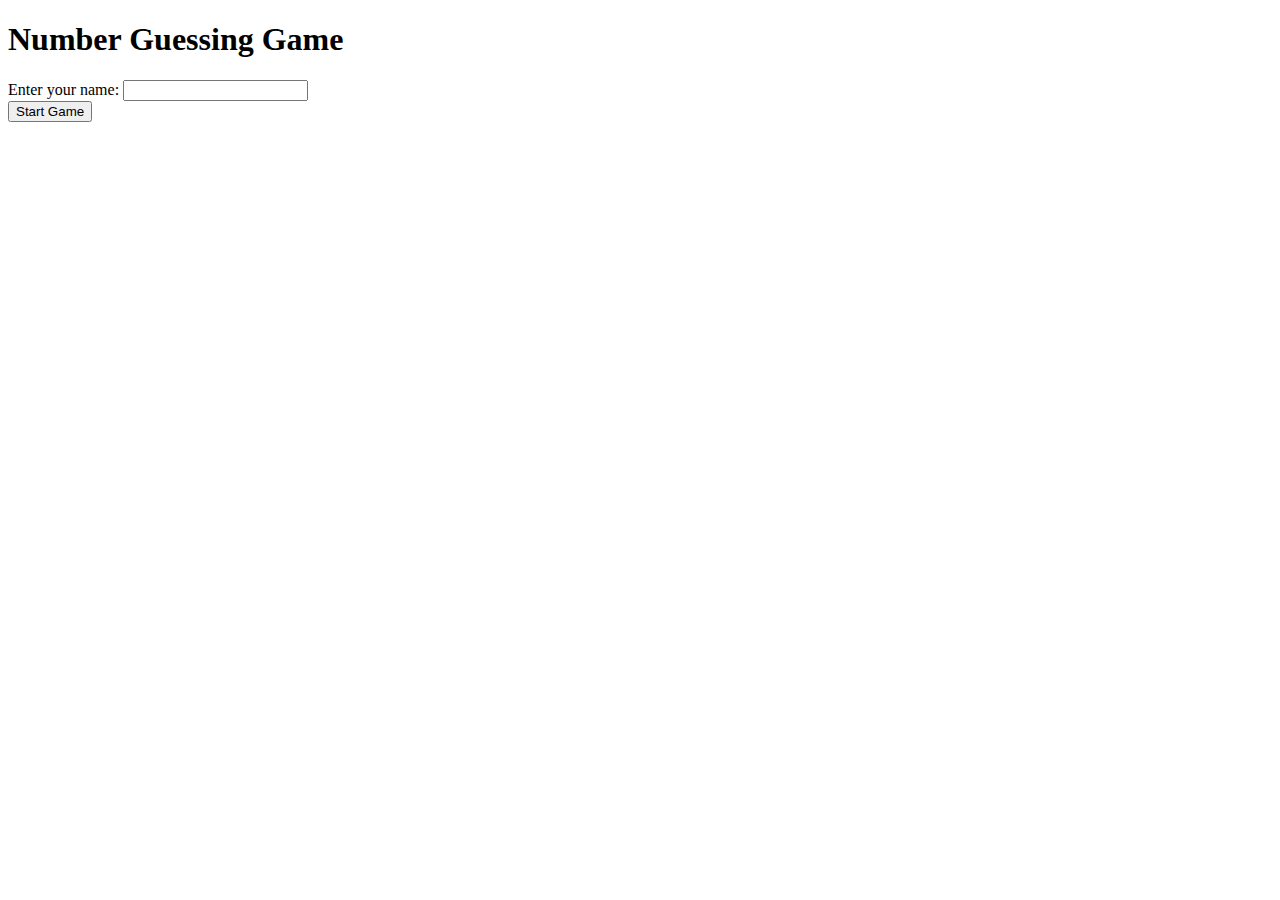
==== index.html @ c39b46ee "update" ====
<!-- HTML file for Number Guessing Game -->

<!DOCTYPE html>
<html lang="en">

<head>
  <meta charset="UTF-8">
  <meta name="viewport" content="width=device-width, initial-scale=1.0">
  <link rel="stylesheet" href="styles.css">
  <title>Number Guessing Game</title>
</head>

<body>
  <!-- Name Form Section -->
  <div class="container" id="nameFormContainer">
    <h1 class="mb-4">Number Guessing Game</h1>
    <form id="nameForm">
      <div class="form-group">
        <label for="userName">Enter your name:</label>
        <input type="text" class="form-control" id="userName" required>
      </div>
      <button type="button" class="btn btn-purple" onclick="startGame()">Start Game</button>
    </form>
  </div>

  <!-- Game Section (Initially Hidden) -->
  <div class="container" id="gameSection" style="display: none;">
    <h1 class="mb-4" id="hello"></h1>
    <div class="form-group">
      <label for="userGuess">Guess a number between 1 and 100:</label>
      <input type="number" class="form-control" id="userGuess" min="1" max="100">
    </div>
    <button type="button" class="btn btn-purple" onclick="checkGuess()">Submit Guess</button>
    <p class="mt-3" id="message"></p>
    <p id="attempts"></p>
  </div>

  <!-- JavaScript and Bootstrap Scripts -->
  <script src="https://code.jquery.com/jquery-3.5.1.slim.min.js"></script>
  <script src="https://cdn.jsdelivr.net/npm/@popperjs/core@2.0.7/dist/umd/popper.min.js"></script>
  <script src="https://stackpath.bootstrapcdn.com/bootstrap/4.5.2/js/bootstrap.min.js"></script>
  <script src="script.js"></script>
</body>

</html>
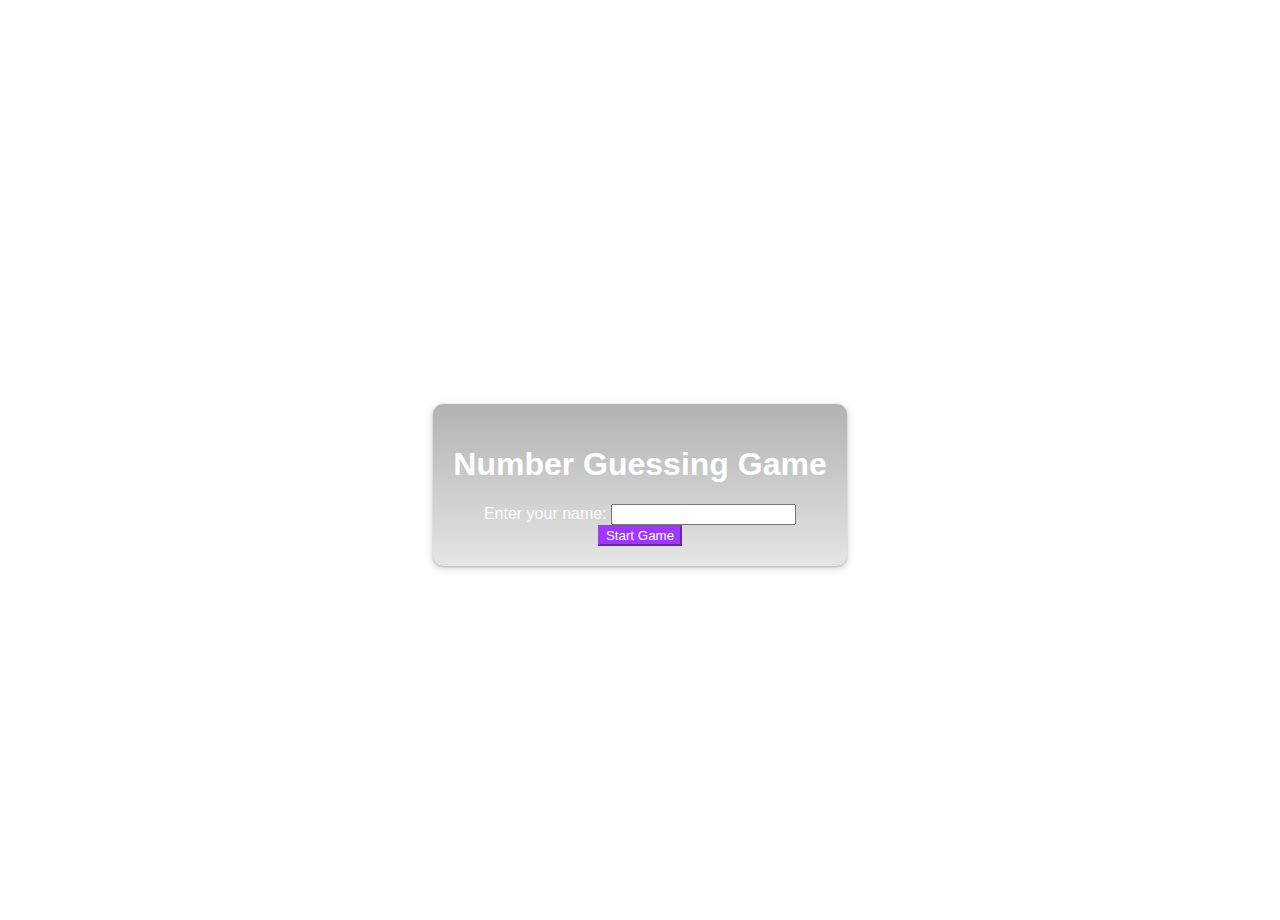
==== commit bf788584: "Update index.html" ====
--- a/index.html
+++ b/index.html
@@ -6,7 +6,7 @@
 <head>
   <meta charset="UTF-8">
   <meta name="viewport" content="width=device-width, initial-scale=1.0">
-  <link rel="stylesheet" href="styles.css">
+  <link rel="stylesheet" href="style.css">
   <title>Number Guessing Game</title>
 </head>
 
--- a/style.css
+++ b/style.css
@@ -0,0 +1,37 @@
+/* CSS file for styling Number Guessing Game */
+
+body {
+  font-family: Arial, sans-serif;
+  display: flex;
+  align-items: center;
+  justify-content: center;
+  height: 100vh;
+  color: #fff;
+  margin: 0;
+  padding: 10px;
+  background: linear-gradient(rgba(0, 0, 0, 0.1), rgba(0, 0, 0, 0.8)), url('background.jpg');
+  background: #fff;
+  background-size: cover;
+  position: relative;
+  transition: 0.5s;
+}
+
+.container {
+  text-align: center;
+  margin-top: 50px;
+  padding: 20px;
+  background: linear-gradient(rgba(0, 0, 0, 0.3), rgba(0, 0, 0, 0.1));
+  border-radius: 10px;
+  box-shadow: rgba(60, 64, 67, 0.3) 0px 1px 2px 0px, rgba(60, 64, 67, 0.15) 0px 2px 6px 2px;
+}
+
+button {
+  cursor: pointer;
+}
+
+.btn-purple {
+  background-color: #9F38FF;
+  border-color: #9F38FF;
+  color: #fff;
+}
+
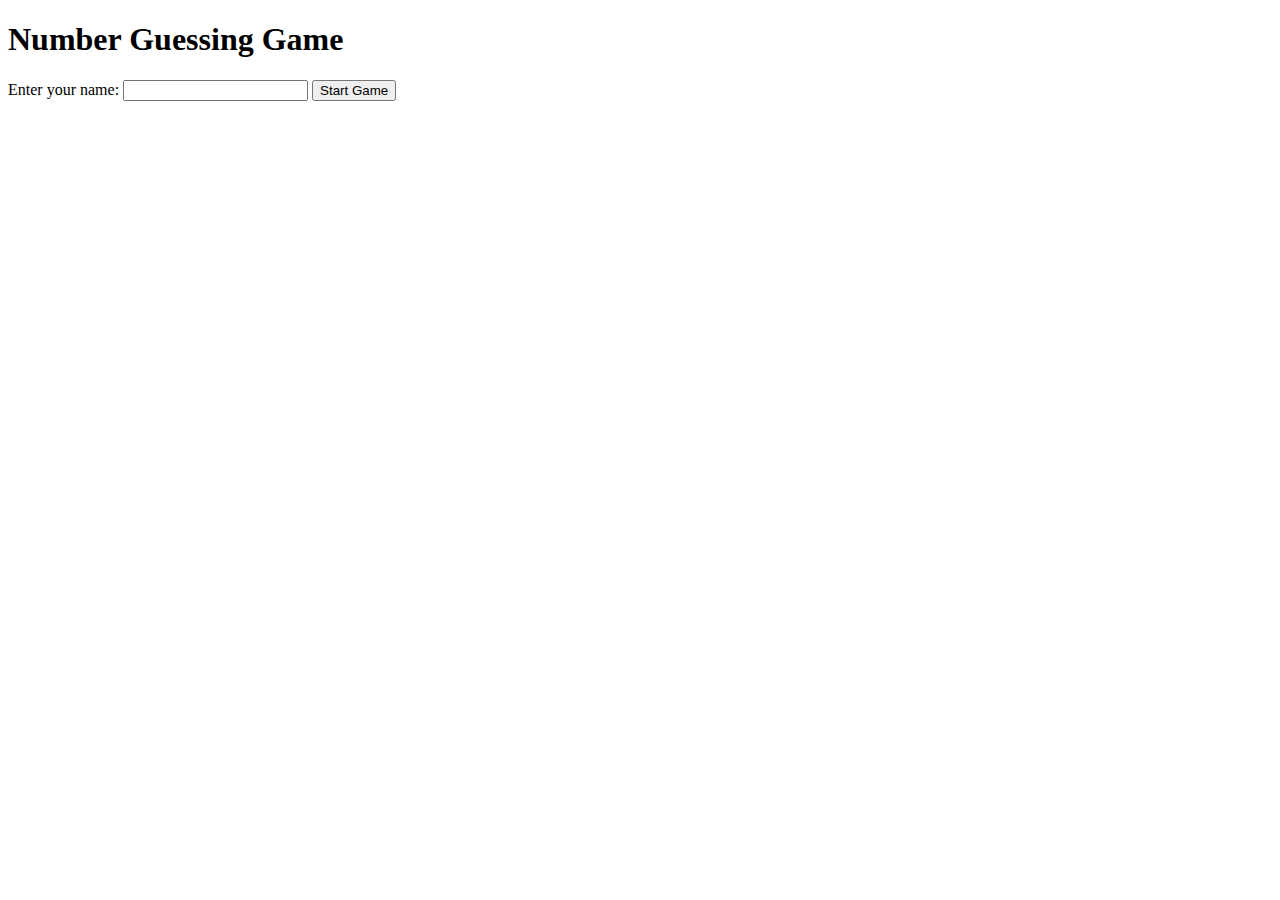
==== commit 2113fe3d: "Update index.html" ====
--- a/index.html
+++ b/index.html
@@ -1,44 +1,35 @@
-<!-- HTML file for Number Guessing Game -->
-
 <!DOCTYPE html>
 <html lang="en">
 
 <head>
   <meta charset="UTF-8">
   <meta name="viewport" content="width=device-width, initial-scale=1.0">
-  <link rel="stylesheet" href="style.css">
   <title>Number Guessing Game</title>
 </head>
 
 <body>
-  <!-- Name Form Section -->
-  <div class="container" id="nameFormContainer">
-    <h1 class="mb-4">Number Guessing Game</h1>
+  <!-- User Name Form -->
+  <div id="nameFormContainer">
+    <h1>Number Guessing Game</h1>
     <form id="nameForm">
-      <div class="form-group">
-        <label for="userName">Enter your name:</label>
-        <input type="text" class="form-control" id="userName" required>
-      </div>
-      <button type="button" class="btn btn-purple" onclick="startGame()">Start Game</button>
+      <label for="userName">Enter your name:</label>
+      <input type="text" id="userName" required>
+      <button type="button" onclick="startGame()">Start Game</button>
     </form>
   </div>
 
   <!-- Game Section (Initially Hidden) -->
-  <div class="container" id="gameSection" style="display: none;">
-    <h1 class="mb-4" id="hello"></h1>
-    <div class="form-group">
+  <div id="gameSection" style="display: none;">
+    <h1 id="hello"></h1>
+    <div>
       <label for="userGuess">Guess a number between 1 and 100:</label>
-      <input type="number" class="form-control" id="userGuess" min="1" max="100">
+      <input type="number" id="userGuess" min="1" max="100">
     </div>
-    <button type="button" class="btn btn-purple" onclick="checkGuess()">Submit Guess</button>
-    <p class="mt-3" id="message"></p>
+    <button type="button" onclick="checkGuess()">Submit Guess</button>
+    <p id="message"></p>
     <p id="attempts"></p>
   </div>
 
-  <!-- JavaScript and Bootstrap Scripts -->
-  <script src="https://code.jquery.com/jquery-3.5.1.slim.min.js"></script>
-  <script src="https://cdn.jsdelivr.net/npm/@popperjs/core@2.0.7/dist/umd/popper.min.js"></script>
-  <script src="https://stackpath.bootstrapcdn.com/bootstrap/4.5.2/js/bootstrap.min.js"></script>
   <script src="script.js"></script>
 </body>
 
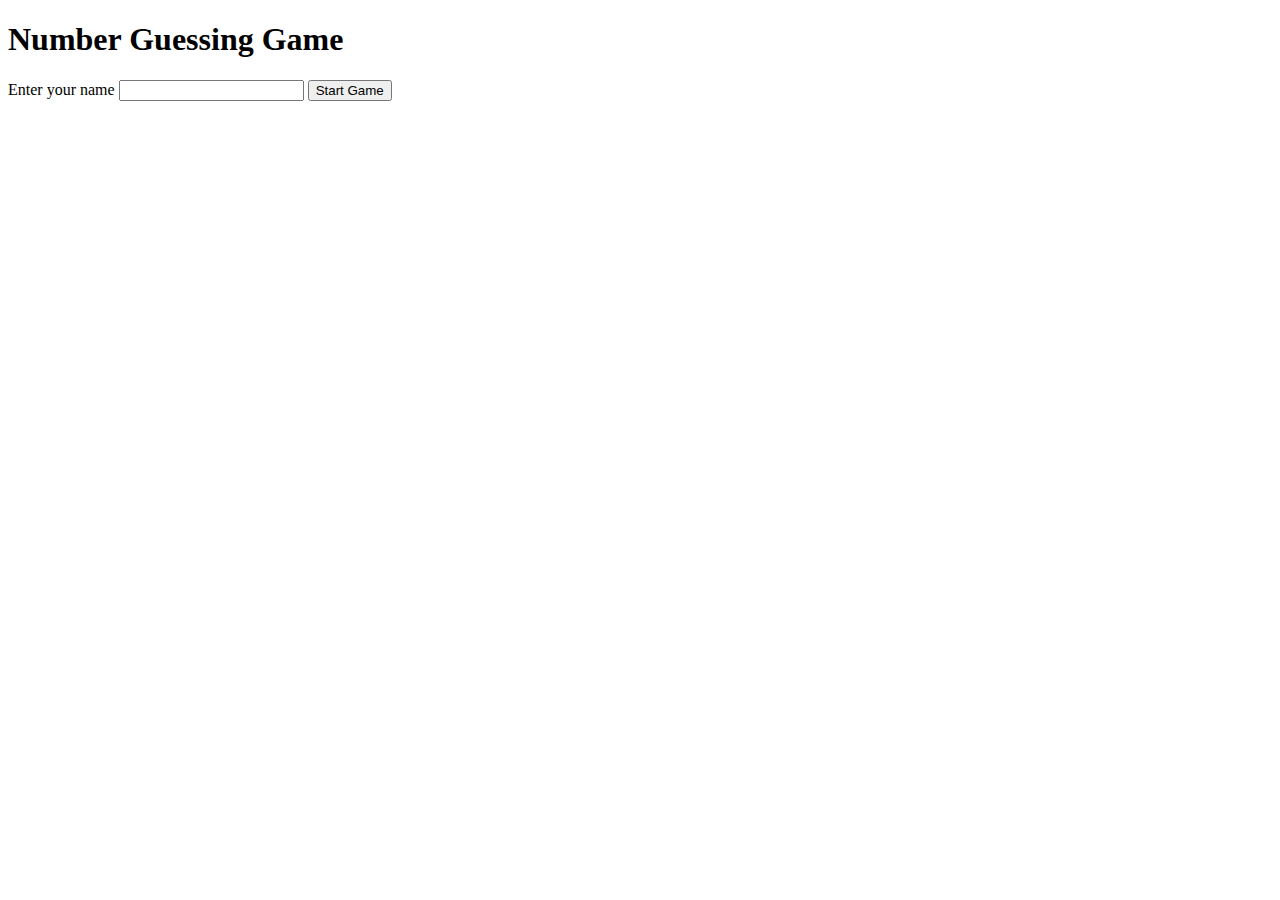
==== commit 1f144dcc: "Update index.html" ====
--- a/index.html
+++ b/index.html
@@ -5,6 +5,7 @@
   <meta charset="UTF-8">
   <meta name="viewport" content="width=device-width, initial-scale=1.0">
   <title>Number Guessing Game</title>
+  <link rel="stylesheet" href="style.css">
 </head>
 
 <body>
@@ -12,7 +13,7 @@
   <div id="nameFormContainer">
     <h1>Number Guessing Game</h1>
     <form id="nameForm">
-      <label for="userName">Enter your name:</label>
+      <label for="userName">Enter your name</label>
       <input type="text" id="userName" required>
       <button type="button" onclick="startGame()">Start Game</button>
     </form>
@@ -22,7 +23,7 @@
   <div id="gameSection" style="display: none;">
     <h1 id="hello"></h1>
     <div>
-      <label for="userGuess">Guess a number between 1 and 100:</label>
+      <label for="userGuess">Guess a number between 1 and 100</label>
       <input type="number" id="userGuess" min="1" max="100">
     </div>
     <button type="button" onclick="checkGuess()">Submit Guess</button>
